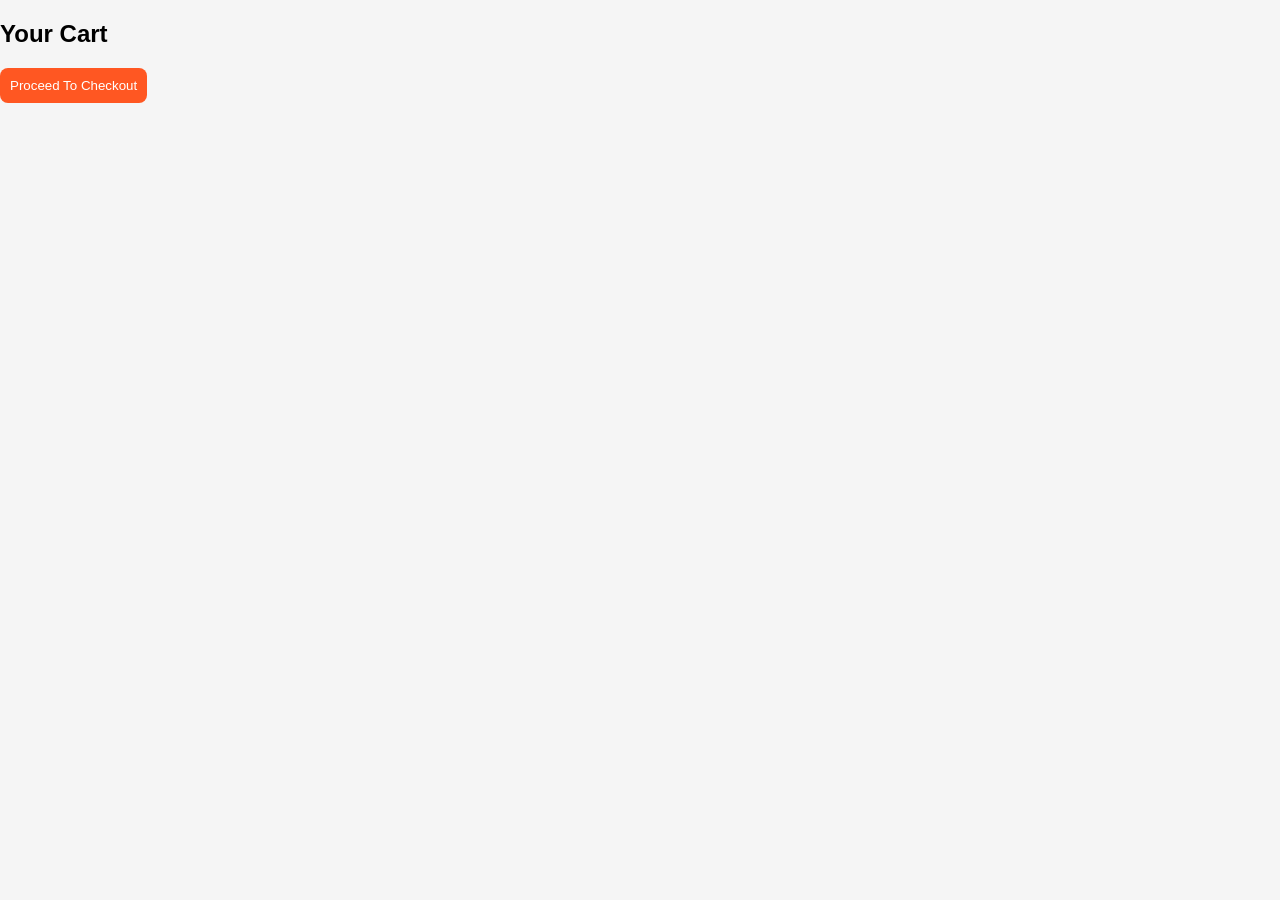
==== cart.html @ 6b51467d "Create cart.html" ====
<!DOCTYPE html>
<html>
<head>
<title>Cart</title>
<link rel="stylesheet" href="style.css">
</head>
<body>

<h2>Your Cart</h2>

<div id="cartItems"></div>

<h3 id="grandTotal"></h3>

<a href="checkout.html">
<button>Proceed To Checkout</button>
</a>

<script src="cart.js"></script>

</body>
</html>
---- style.css ----
body{
  font-family: Arial,sans-serif;
  background:#f5f5f5;
  margin:0;
}

header{
  background:#ff5722;
  color:white;
  padding:15px;
  text-align:center;
}

#menuContainer{
  padding:15px;
}

.card{
  background:white;
  border-radius:12px;
  padding:15px;
  margin-bottom:15px;
  box-shadow:0 2px 10px rgba(0,0,0,.1);
}

.price{
  color:green;
  font-weight:bold;
}

.offer{
  color:red;
}

button{
  background:#ff5722;
  color:white;
  border:none;
  padding:10px;
  border-radius:8px;
}

#cartBtn{
 position:fixed;
 bottom:20px;
 right:20px;
 background:#ff5722;
 color:white;
 padding:15px;
 border-radius:50px;
 text-decoration:none;
 font-weight:bold;
 box-shadow:0 4px 10px rgba(0,0,0,.3);
}
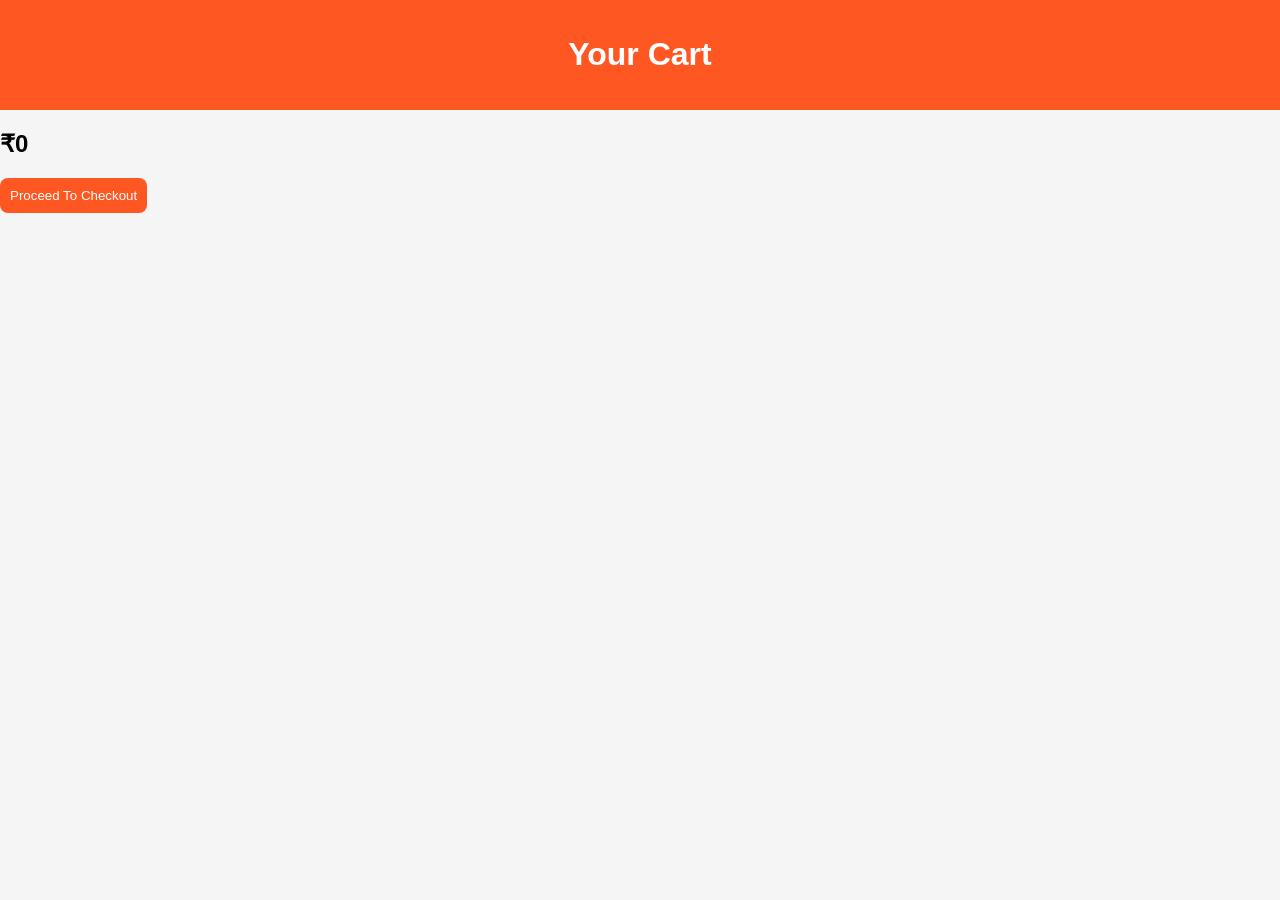
==== commit f6c6aa6f: "Update cart.html" ====
--- a/cart.html
+++ b/cart.html
@@ -1,20 +1,26 @@
 <!DOCTYPE html>
 <html>
 <head>
-<title>Cart</title>
-<link rel="stylesheet" href="style.css">
+  <title>Your Cart</title>
+  <link rel="stylesheet" href="style.css">
 </head>
 <body>
 
-<h2>Your Cart</h2>
+<header>
+  <h1>Your Cart</h1>
+</header>
 
 <div id="cartItems"></div>
 
-<h3 id="grandTotal"></h3>
+<div class="cart-summary">
+  <h2 id="grandTotal">₹0</h2>
 
-<a href="checkout.html">
-<button>Proceed To Checkout</button>
-</a>
+  <a href="checkout.html">
+    <button class="checkout-btn">
+      Proceed To Checkout
+    </button>
+  </a>
+</div>
 
 <script src="cart.js"></script>
 
--- a/style.css
+++ b/style.css
@@ -53,3 +53,17 @@
  box-shadow:0 4px 10px rgba(0,0,0,.3);
 }
 
+.offer{
+  color:red;
+  font-weight:bold;
+}
+
+.badge{
+  background:#ff9800;
+  color:white;
+  padding:4px 8px;
+  border-radius:20px;
+  font-size:12px;
+  display:inline-block;
+  margin-bottom:10px;
+}
